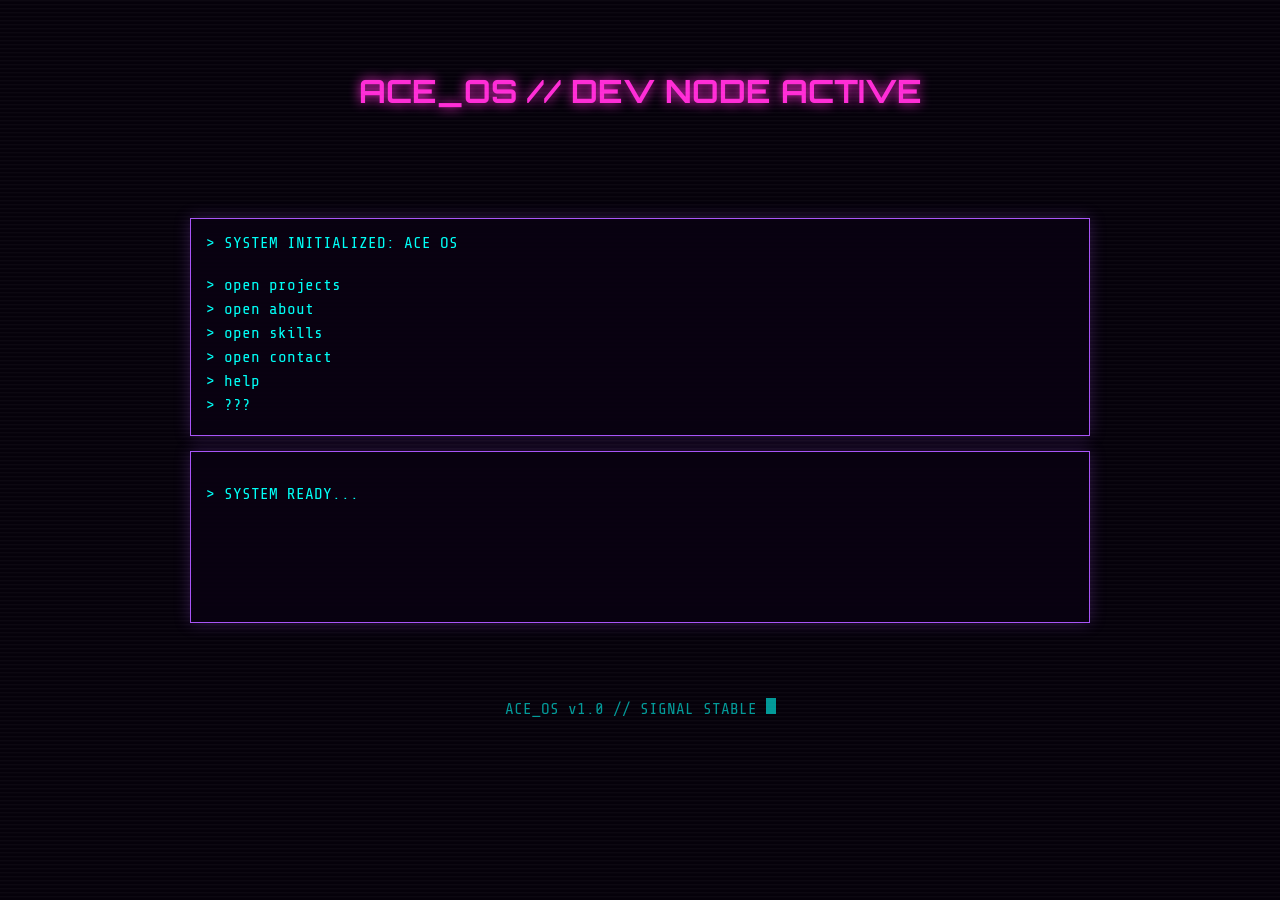
==== index.html @ a6adb678 "Update index.html" ====
<!DOCTYPE html>
<html lang="en">
<head>
<meta charset="UTF-8" />
<meta name="viewport" content="width=device-width, initial-scale=1.0"/>
<title>ACE_OS // DEV NODE</title>

<link href="https://fonts.googleapis.com/css2?family=Orbitron:wght@700&family=Share+Tech+Mono&display=swap" rel="stylesheet">

<style>
  body {
    margin: 0;
    background: #05010a;
    color: #00fff7;
    font-family: 'Share Tech Mono', monospace;
    overflow-x: hidden;
  }

  body::before {
    content: "";
    position: fixed;
    inset: 0;
    background: repeating-linear-gradient(
      to bottom,
      rgba(255,255,255,0.03),
      rgba(255,255,255,0.03) 1px,
      transparent 2px,
      transparent 4px
    );
    pointer-events: none;
  }

  header {
    text-align: center;
    padding: 50px 20px;
  }

  h1 {
    font-family: 'Orbitron', sans-serif;
    color: #ff2bd6;
    text-shadow: 0 0 12px #ff2bd6;
  }

  .terminal {
    max-width: 900px;
    margin: auto;
    padding: 20px;
  }

  .block {
    border: 1px solid #a855f7;
    padding: 15px;
    margin: 15px 0;
    background: rgba(10,0,20,0.6);
    backdrop-filter: blur(6px);
    box-shadow: 0 0 15px rgba(168,85,247,0.25);

    opacity: 0;
    transform: translateY(10px);
    animation: popIn 0.4s ease forwards;
  }

  @keyframes popIn {
    to {
      opacity: 1;
      transform: translateY(0);
    }
  }

  .cmd {
    display: block;
    cursor: pointer;
    margin: 6px 0;
    color: #00fff7;
    transition: 0.2s;
  }

  .cmd:hover {
    color: #ff2bd6;
    transform: translateX(6px);
    text-shadow: 0 0 10px #ff2bd6;
  }

  #output {
    white-space: pre-wrap;
    min-height: 140px;
    transition: opacity 0.25s ease;
  }

  .flash {
    animation: flash 0.3s ease;
  }

  @keyframes flash {
    0% { box-shadow: 0 0 0 #ff2bd6; }
    50% { box-shadow: 0 0 25px #ff2bd6; }
    100% { box-shadow: 0 0 0 #ff2bd6; }
  }

  .cursor {
    display: inline-block;
    width: 10px;
    height: 16px;
    background: #00fff7;
    animation: blink 1s infinite;
  }

  @keyframes blink {
    50% { opacity: 0; }
  }

  footer {
    text-align: center;
    padding: 40px;
    opacity: 0.6;
  }
</style>
</head>

<body>

<header>
  <h1>ACE_OS // DEV NODE ACTIVE</h1>
</header>

<div class="terminal">

  <div class="block">
    > SYSTEM INITIALIZED: ACE OS<br><br>

    <span class="cmd" onclick="runCmd('projects')">> open projects</span>
    <span class="cmd" onclick="runCmd('about')">> open about</span>
    <span class="cmd" onclick="runCmd('skills')">> open skills</span>
    <span class="cmd" onclick="runCmd('contact')">> open contact</span>
    <span class="cmd" onclick="runCmd('help')">> help</span>
    <span class="cmd" onclick="runCmd('dev')">> ???</span>
  </div>

  <div class="block" id="output">
> SYSTEM READY...
  </div>

</div>

<footer>
  ACE_OS v1.0 // SIGNAL STABLE <span class="cursor"></span>
</footer>

<script>

let devUnlocked = false;

function animateOutput(text) {
  const output = document.getElementById("output");

  output.style.opacity = 0;

  setTimeout(() => {
    output.innerText = text;
    output.style.opacity = 1;
  }, 200);
}

function flashScreen() {
  document.body.classList.add("flash");
  setTimeout(() => document.body.classList.remove("flash"), 300);
}

function runCmd(cmd) {
  flashScreen();

  let response = "";

  switch(cmd) {

    case "projects":
      response = `
> LOADING PROJECT DATABASE...

[FILE_001] TOTAL MAYHEM
Roblox chaos arena system

[FILE_002] RAGDOLL CORE
Physics + movement system

[FILE_003] AI ANIMATION TOOL
Experimental keyframe generator
      `;
      break;

    case "about":
      response = `
> PERSONAL LOG (ACE / Ac3)

Builder of systems that feel alive.
Game dev, physics experiments, multiplayer chaos design.
      `;
      break;

    case "skills":
      response = `
> SYSTEM STATS

Lua: 82%
Game Design: 74%
Physics: 68%
UI/UX: 55%
      `;
      break;

    case "contact":
      response = `
> CONTACT NODE

EMAIL: floridaman417@proton.me
YOUTUBE: youtube.com/@Ac3Pr06uctions
      `;
      break;

    case "help":
      response = `
> COMMAND LIST

open projects
open about
open skills
open contact
help
???
      `;
      break;

    case "dev":
      if (!devUnlocked) {
        devUnlocked = true;
        response = `
> ROOT ACCESS GRANTED

WELCOME, ACE

DEV MODE ENABLED
Extra systems unlocked:
- system_overclock
- debug_ui
- god_view
        `;
      } else {
        response = "> DEV MODE ALREADY ACTIVE";
      }
      break;

    case "system_overclock":
      if (devUnlocked) {
        document.body.style.filter = "hue-rotate(120deg) contrast(1.2)";
        response = "> SYSTEM OVERCLOCK ACTIVE";
      } else {
        response = "> ACCESS DENIED";
      }
      break;

    default:
      response = "> UNKNOWN COMMAND";
  }

  animateOutput(response);
}

</script>

</body>
</html>
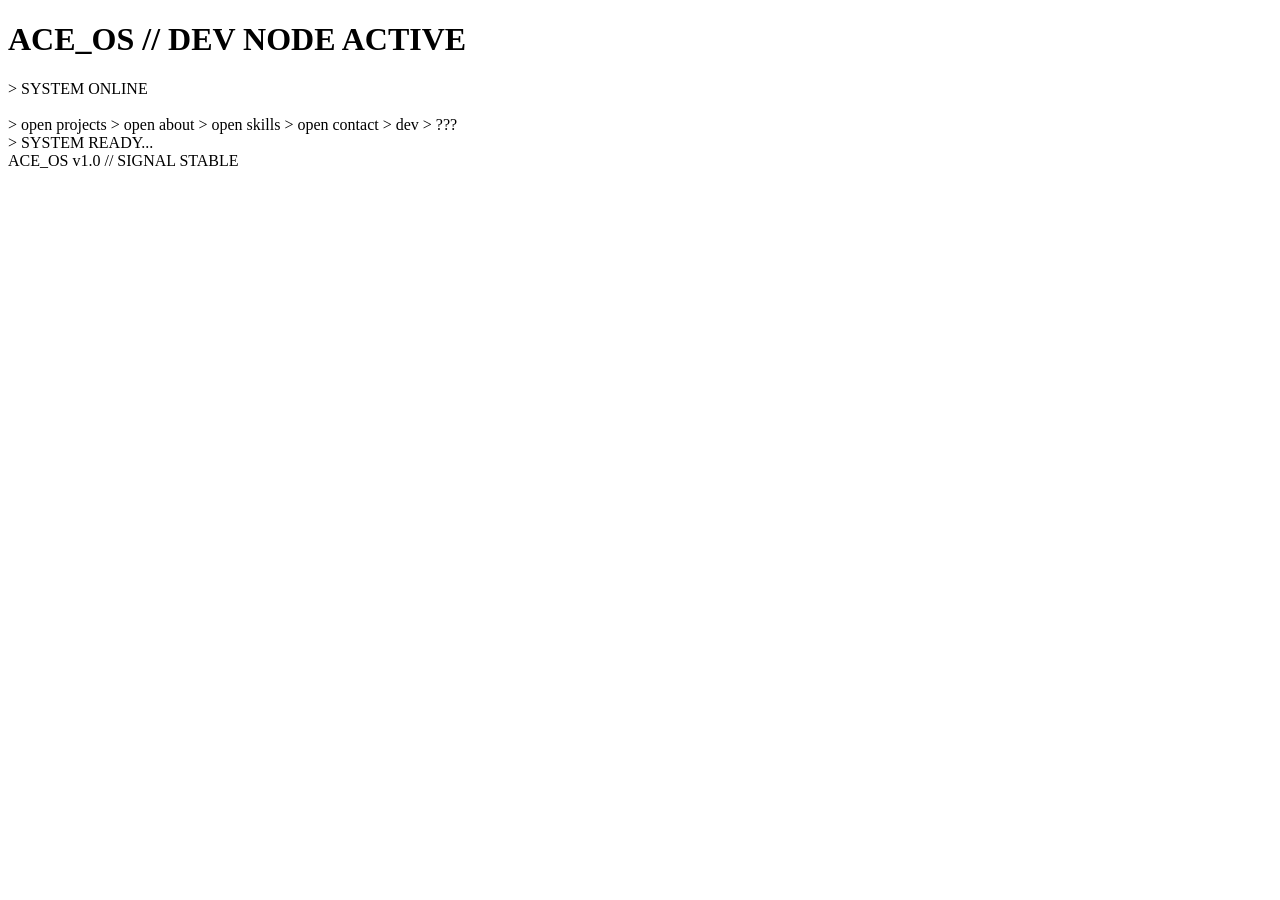
==== commit 124ef27c: "Update index.html" ====
--- a/index.html
+++ b/index.html
@@ -7,114 +7,7 @@
 
 <link href="https://fonts.googleapis.com/css2?family=Orbitron:wght@700&family=Share+Tech+Mono&display=swap" rel="stylesheet">
 
-<style>
-  body {
-    margin: 0;
-    background: #05010a;
-    color: #00fff7;
-    font-family: 'Share Tech Mono', monospace;
-    overflow-x: hidden;
-  }
-
-  body::before {
-    content: "";
-    position: fixed;
-    inset: 0;
-    background: repeating-linear-gradient(
-      to bottom,
-      rgba(255,255,255,0.03),
-      rgba(255,255,255,0.03) 1px,
-      transparent 2px,
-      transparent 4px
-    );
-    pointer-events: none;
-  }
-
-  header {
-    text-align: center;
-    padding: 50px 20px;
-  }
-
-  h1 {
-    font-family: 'Orbitron', sans-serif;
-    color: #ff2bd6;
-    text-shadow: 0 0 12px #ff2bd6;
-  }
-
-  .terminal {
-    max-width: 900px;
-    margin: auto;
-    padding: 20px;
-  }
-
-  .block {
-    border: 1px solid #a855f7;
-    padding: 15px;
-    margin: 15px 0;
-    background: rgba(10,0,20,0.6);
-    backdrop-filter: blur(6px);
-    box-shadow: 0 0 15px rgba(168,85,247,0.25);
-
-    opacity: 0;
-    transform: translateY(10px);
-    animation: popIn 0.4s ease forwards;
-  }
-
-  @keyframes popIn {
-    to {
-      opacity: 1;
-      transform: translateY(0);
-    }
-  }
-
-  .cmd {
-    display: block;
-    cursor: pointer;
-    margin: 6px 0;
-    color: #00fff7;
-    transition: 0.2s;
-  }
-
-  .cmd:hover {
-    color: #ff2bd6;
-    transform: translateX(6px);
-    text-shadow: 0 0 10px #ff2bd6;
-  }
-
-  #output {
-    white-space: pre-wrap;
-    min-height: 140px;
-    transition: opacity 0.25s ease;
-  }
-
-  .flash {
-    animation: flash 0.3s ease;
-  }
-
-  @keyframes flash {
-    0% { box-shadow: 0 0 0 #ff2bd6; }
-    50% { box-shadow: 0 0 25px #ff2bd6; }
-    100% { box-shadow: 0 0 0 #ff2bd6; }
-  }
-
-  .cursor {
-    display: inline-block;
-    width: 10px;
-    height: 16px;
-    background: #00fff7;
-    animation: blink 1s infinite;
-  }
-
-  @keyframes blink {
-    50% { opacity: 0; }
-  }
-
-  footer {
-    text-align: center;
-    padding: 40px;
-    opacity: 0.6;
-  }
-</style>
+<link rel="stylesheet" href="style.css">
 </head>
 
 <body>
@@ -126,14 +19,14 @@
 <div class="terminal">
 
   <div class="block">
-    > SYSTEM INITIALIZED: ACE OS<br><br>
+    > SYSTEM ONLINE<br><br>
 
     <span class="cmd" onclick="runCmd('projects')">> open projects</span>
     <span class="cmd" onclick="runCmd('about')">> open about</span>
     <span class="cmd" onclick="runCmd('skills')">> open skills</span>
     <span class="cmd" onclick="runCmd('contact')">> open contact</span>
-    <span class="cmd" onclick="runCmd('help')">> help</span>
-    <span class="cmd" onclick="runCmd('dev')">> ???</span>
+    <span class="cmd" onclick="runCmd('dev')">> dev</span>
+    <span class="cmd" onclick="runCmd('ace_root')">> ???</span>
   </div>
 
   <div class="block" id="output">
@@ -143,129 +36,10 @@
 </div>
 
 <footer>
-  ACE_OS v1.0 // SIGNAL STABLE <span class="cursor"></span>
+  ACE_OS v1.0 // SIGNAL STABLE
 </footer>
 
-<script>
-
-let devUnlocked = false;
-
-function animateOutput(text) {
-  const output = document.getElementById("output");
-
-  output.style.opacity = 0;
-
-  setTimeout(() => {
-    output.innerText = text;
-    output.style.opacity = 1;
-  }, 200);
-}
-
-function flashScreen() {
-  document.body.classList.add("flash");
-  setTimeout(() => document.body.classList.remove("flash"), 300);
-}
-
-function runCmd(cmd) {
-  flashScreen();
-
-  let response = "";
-
-  switch(cmd) {
-
-    case "projects":
-      response = `
-> LOADING PROJECT DATABASE...
-
-[FILE_001] TOTAL MAYHEM
-Roblox chaos arena system
-
-[FILE_002] RAGDOLL CORE
-Physics + movement system
-
-[FILE_003] AI ANIMATION TOOL
-Experimental keyframe generator
-      `;
-      break;
-
-    case "about":
-      response = `
-> PERSONAL LOG (ACE / Ac3)
-
-Builder of systems that feel alive.
-Game dev, physics experiments, multiplayer chaos design.
-      `;
-      break;
-
-    case "skills":
-      response = `
-> SYSTEM STATS
-
-Lua: 82%
-Game Design: 74%
-Physics: 68%
-UI/UX: 55%
-      `;
-      break;
-
-    case "contact":
-      response = `
-> CONTACT NODE
-
-EMAIL: floridaman417@proton.me
-YOUTUBE: youtube.com/@Ac3Pr06uctions
-      `;
-      break;
-
-    case "help":
-      response = `
-> COMMAND LIST
-
-open projects
-open about
-open skills
-open contact
-help
-???
-      `;
-      break;
-
-    case "dev":
-      if (!devUnlocked) {
-        devUnlocked = true;
-        response = `
-> ROOT ACCESS GRANTED
-
-WELCOME, ACE
-
-DEV MODE ENABLED
-Extra systems unlocked:
-- system_overclock
-- debug_ui
-- god_view
-        `;
-      } else {
-        response = "> DEV MODE ALREADY ACTIVE";
-      }
-      break;
-
-    case "system_overclock":
-      if (devUnlocked) {
-        document.body.style.filter = "hue-rotate(120deg) contrast(1.2)";
-        response = "> SYSTEM OVERCLOCK ACTIVE";
-      } else {
-        response = "> ACCESS DENIED";
-      }
-      break;
-
-    default:
-      response = "> UNKNOWN COMMAND";
-  }
-
-  animateOutput(response);
-}
-
-</script>
+<script src="app.js"></script>
 
 </body>
 </html>
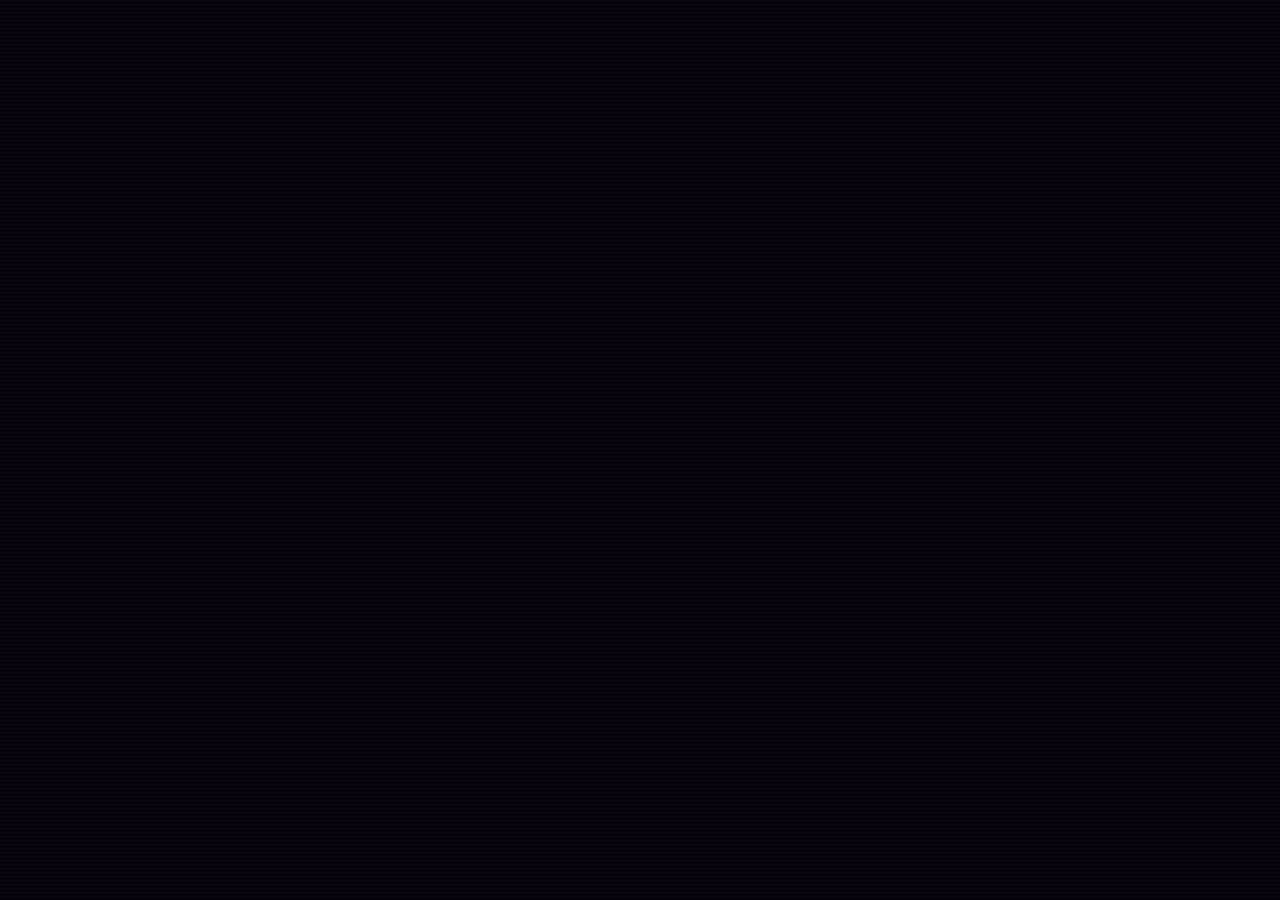
==== commit 818f198e: "Update index.html" ====
--- a/index.html
+++ b/index.html
@@ -3,7 +3,7 @@
 <head>
 <meta charset="UTF-8" />
 <meta name="viewport" content="width=device-width, initial-scale=1.0"/>
-<title>ACE_OS // DEV NODE</title>
+<title>ACE_OS V12</title>
 
 <link href="https://fonts.googleapis.com/css2?family=Orbitron:wght@700&family=Share+Tech+Mono&display=swap" rel="stylesheet">
 
@@ -12,32 +12,48 @@
 
 <body>
 
+<!-- BOOT SCREEN -->
+<div id="bootScreen">
+  <div class="bootText" id="bootText"></div>
+</div>
+
+<!-- MAIN APP -->
+<div id="mainApp" style="display:none;">
+
 <header>
-  <h1>ACE_OS // DEV NODE ACTIVE</h1>
+  <h1>ACE_OS // SYSTEM ONLINE</h1>
 </header>
 
 <div class="terminal">
 
-  <div class="block">
-    > SYSTEM ONLINE<br><br>
-
-    <span class="cmd" onclick="runCmd('projects')">> open projects</span>
-    <span class="cmd" onclick="runCmd('about')">> open about</span>
-    <span class="cmd" onclick="runCmd('skills')">> open skills</span>
-    <span class="cmd" onclick="runCmd('contact')">> open contact</span>
-    <span class="cmd" onclick="runCmd('dev')">> dev</span>
-    <span class="cmd" onclick="runCmd('ace_root')">> ???</span>
+  <div class="block" id="output">
+> SYSTEM READY
   </div>
 
-  <div class="block" id="output">
-> SYSTEM READY...
+  <div class="block">
+    <span>> </span>
+    <input id="cmdInput" autocomplete="off" placeholder="enter command..." />
+  </div>
+
+  <div class="block">
+    > DEV ACCESS PANEL<br>
+    <input id="devPass" placeholder="security key..." onkeydown="if(event.key==='Enter') tryUnlockDev()" />
+    <div id="loginMsg"></div>
   </div>
 
 </div>
 
 <footer>
-  ACE_OS v1.0 // SIGNAL STABLE
+  ACE_OS V12 // STABLE NODE
 </footer>
+
+</div>
+
+<!-- SFX -->
+<audio id="sfxBoot" src="assets/boot.wav"></audio>
+<audio id="sfxKey" src="assets/key.wav"></audio>
+<audio id="sfxError" src="assets/error.wav"></audio>
+<audio id="sfxGlitch" src="assets/glitch.wav"></audio>
 
 <script src="app.js"></script>
 
--- a/style.css
+++ b/style.css
@@ -0,0 +1,78 @@
+body {
+  margin: 0;
+  background: #05010a;
+  color: #00fff7;
+  font-family: 'Share Tech Mono', monospace;
+  overflow-x: hidden;
+}
+
+body::before {
+  content: "";
+  position: fixed;
+  inset: 0;
+  background: repeating-linear-gradient(
+    to bottom,
+    rgba(255,255,255,0.03),
+    rgba(255,255,255,0.03) 1px,
+    transparent 2px,
+    transparent 4px
+  );
+  pointer-events: none;
+}
+
+header {
+  text-align: center;
+  padding: 50px 20px;
+}
+
+h1 {
+  font-family: 'Orbitron', sans-serif;
+  color: #ff2bd6;
+  text-shadow: 0 0 12px #ff2bd6;
+}
+
+.terminal {
+  max-width: 900px;
+  margin: auto;
+  padding: 20px;
+}
+
+.block {
+  border: 1px solid #a855f7;
+  padding: 15px;
+  margin: 15px 0;
+  background: rgba(10,0,20,0.6);
+  backdrop-filter: blur(6px);
+  box-shadow: 0 0 15px rgba(168,85,247,0.25);
+  animation: popIn 0.3s ease;
+}
+
+@keyframes popIn {
+  from { opacity: 0; transform: translateY(10px); }
+  to { opacity: 1; transform: translateY(0); }
+}
+
+.cmd {
+  display: block;
+  cursor: pointer;
+  margin: 6px 0;
+  color: #00fff7;
+  transition: 0.2s;
+}
+
+.cmd:hover {
+  color: #ff2bd6;
+  transform: translateX(6px);
+  text-shadow: 0 0 10px #ff2bd6;
+}
+
+#output {
+  white-space: pre-wrap;
+  min-height: 140px;
+}
+
+footer {
+  text-align: center;
+  padding: 40px;
+  opacity: 0.6;
+}
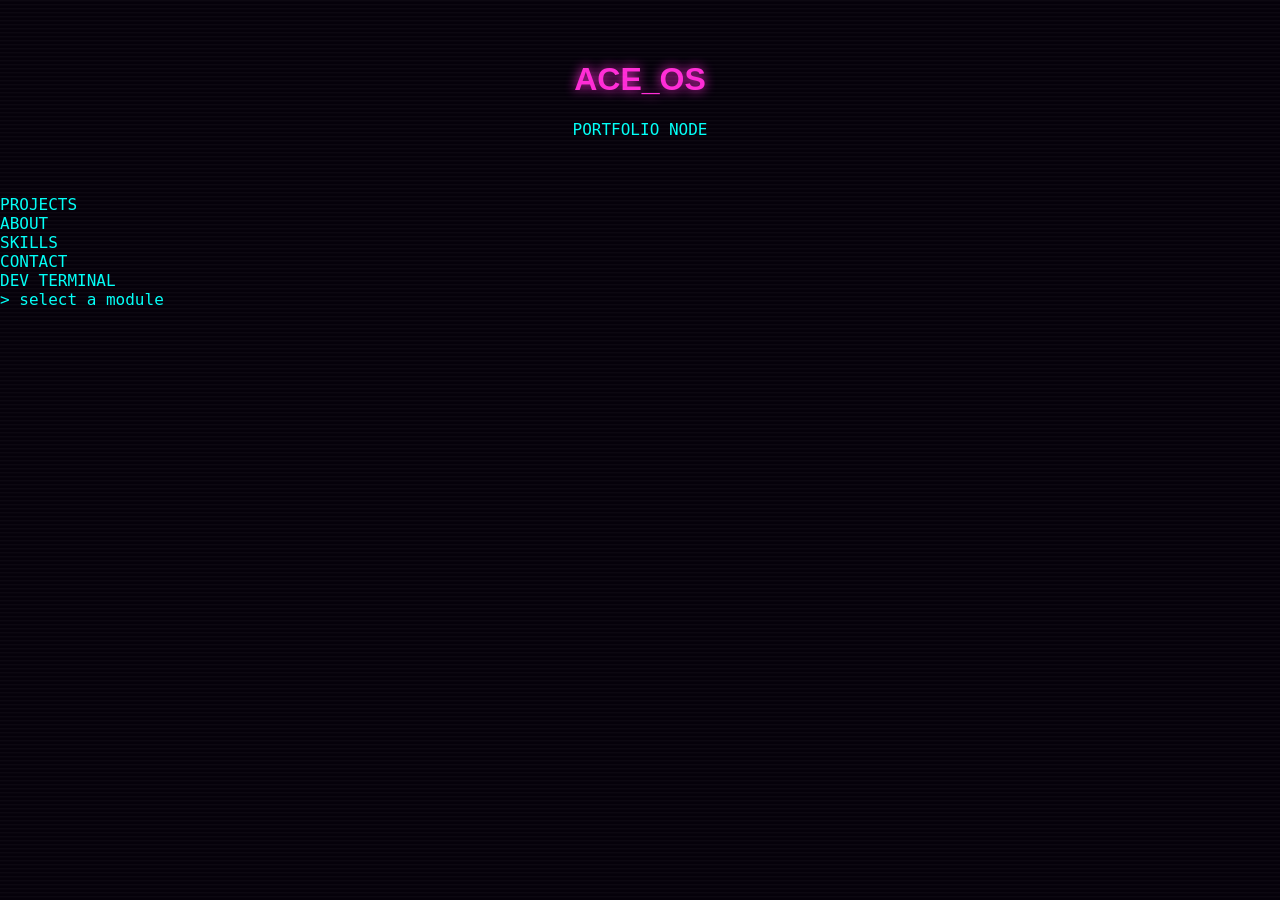
==== commit 09a5fcdf: "Update index.html" ====
--- a/index.html
+++ b/index.html
@@ -2,60 +2,69 @@
 <html lang="en">
 <head>
 <meta charset="UTF-8" />
-<meta name="viewport" content="width=device-width, initial-scale=1.0"/>
-<title>ACE_OS V12</title>
-
-<link href="https://fonts.googleapis.com/css2?family=Orbitron:wght@700&family=Share+Tech+Mono&display=swap" rel="stylesheet">
-
+<title>ACE_OS // PORTFOLIO</title>
 <link rel="stylesheet" href="style.css">
 </head>
 
 <body>
 
-<!-- BOOT SCREEN -->
-<div id="bootScreen">
-  <div class="bootText" id="bootText"></div>
-</div>
-
-<!-- MAIN APP -->
-<div id="mainApp" style="display:none;">
-
 <header>
-  <h1>ACE_OS // SYSTEM ONLINE</h1>
+  <h1>ACE_OS</h1>
+  <p>PORTFOLIO NODE</p>
 </header>
 
-<div class="terminal">
+<div class="grid">
 
-  <div class="block" id="output">
-> SYSTEM READY
-  </div>
+  <div class="card" onclick="show('projects')">PROJECTS</div>
+  <div class="card" onclick="show('about')">ABOUT</div>
+  <div class="card" onclick="show('skills')">SKILLS</div>
+  <div class="card" onclick="show('contact')">CONTACT</div>
 
-  <div class="block">
-    <span>> </span>
-    <input id="cmdInput" autocomplete="off" placeholder="enter command..." />
-  </div>
-
-  <div class="block">
-    > DEV ACCESS PANEL<br>
-    <input id="devPass" placeholder="security key..." onkeydown="if(event.key==='Enter') tryUnlockDev()" />
-    <div id="loginMsg"></div>
-  </div>
+  <div class="card dev" onclick="openTerminal()">DEV TERMINAL</div>
 
 </div>
 
-<footer>
-  ACE_OS V12 // STABLE NODE
-</footer>
-
+<div id="panel" class="panel">
+> select a module
 </div>
 
-<!-- SFX -->
-<audio id="sfxBoot" src="assets/boot.wav"></audio>
-<audio id="sfxKey" src="assets/key.wav"></audio>
-<audio id="sfxError" src="assets/error.wav"></audio>
-<audio id="sfxGlitch" src="assets/glitch.wav"></audio>
+<script>
+function show(type) {
+  const panel = document.getElementById("panel");
 
-<script src="app.js"></script>
+  const data = {
+    projects: `
+PROJECTS:
+- TOTAL MAYHEM
+- RAGDOLL CORE
+- AI ANIMATION TOOL
+    `,
+    about: `
+ABOUT:
+Game dev focused on systems, physics, chaos mechanics.
+    `,
+    skills: `
+SKILLS:
+Engineering 87%
+Lua 82%
+Game Design 74%
+Physics 68%
+UI/UX 55%
+    `,
+    contact: `
+CONTACT:
+email: floridaman417@proton.me
+youtube: youtube.com/@Ac3Pr06uctions
+    `
+  };
+
+  panel.innerText = data[type];
+}
+
+function openTerminal() {
+  window.location.href = "terminal.html";
+}
+</script>
 
 </body>
 </html>
--- a/style.css
+++ b/style.css
@@ -3,7 +3,6 @@
   background: #05010a;
   color: #00fff7;
   font-family: 'Share Tech Mono', monospace;
-  overflow-x: hidden;
 }
 
 body::before {
@@ -20,9 +19,27 @@
   pointer-events: none;
 }
 
+/* BOOT */
+#bootScreen {
+  position: fixed;
+  inset: 0;
+  background: black;
+  display: flex;
+  align-items: center;
+  justify-content: center;
+  z-index: 9999;
+}
+
+.bootText {
+  white-space: pre-line;
+  font-size: 14px;
+  text-shadow: 0 0 10px #00fff7;
+}
+
+/* MAIN */
 header {
   text-align: center;
-  padding: 50px 20px;
+  padding: 40px;
 }
 
 h1 {
@@ -43,36 +60,25 @@
   margin: 15px 0;
   background: rgba(10,0,20,0.6);
   backdrop-filter: blur(6px);
-  box-shadow: 0 0 15px rgba(168,85,247,0.25);
-  animation: popIn 0.3s ease;
 }
 
-@keyframes popIn {
-  from { opacity: 0; transform: translateY(10px); }
-  to { opacity: 1; transform: translateY(0); }
+input {
+  width: 100%;
+  margin-top: 10px;
+  background: transparent;
+  border: 1px solid #00fff7;
+  color: #00fff7;
+  padding: 10px;
+  outline: none;
 }
 
-.cmd {
-  display: block;
-  cursor: pointer;
-  margin: 6px 0;
-  color: #00fff7;
-  transition: 0.2s;
-}
-
-.cmd:hover {
+#loginMsg {
+  margin-top: 10px;
   color: #ff2bd6;
-  transform: translateX(6px);
-  text-shadow: 0 0 10px #ff2bd6;
-}
-
-#output {
-  white-space: pre-wrap;
-  min-height: 140px;
 }
 
 footer {
   text-align: center;
-  padding: 40px;
+  padding: 30px;
   opacity: 0.6;
 }
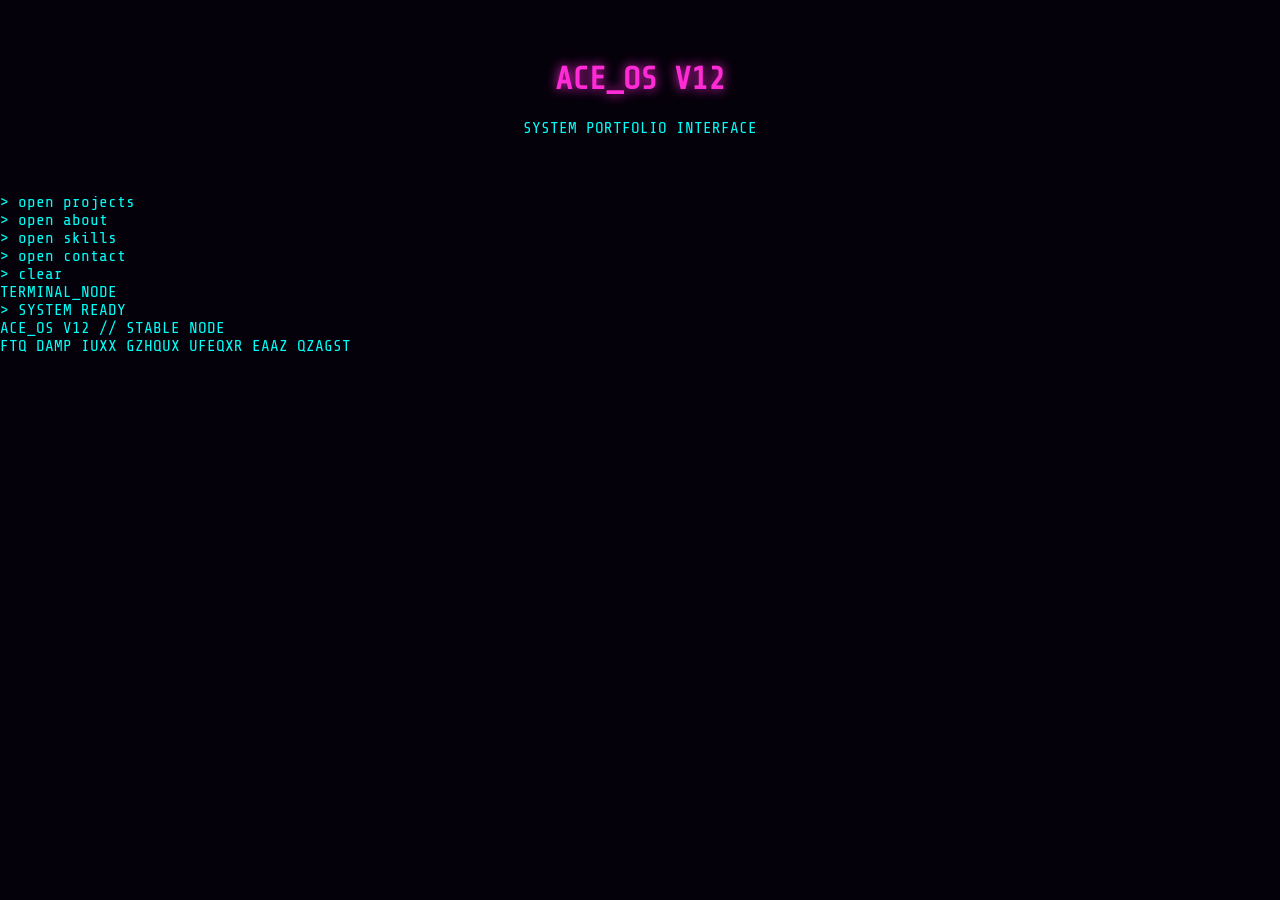
==== commit 6116a528: "Update index.html" ====
--- a/index.html
+++ b/index.html
@@ -1,70 +1,84 @@
+<!-- index.html -->
 <!DOCTYPE html>
 <html lang="en">
 <head>
-<meta charset="UTF-8" />
-<title>ACE_OS // PORTFOLIO</title>
+<meta charset="UTF-8">
+<meta name="viewport" content="width=device-width, initial-scale=1.0">
+<title>ACE_OS V12</title>
+
+<link href="https://fonts.googleapis.com/css2?family=Orbitron:wght@500;700&family=Share+Tech+Mono&display=swap" rel="stylesheet">
 <link rel="stylesheet" href="style.css">
 </head>
 
 <body>
 
-<header>
-  <h1>ACE_OS</h1>
-  <p>PORTFOLIO NODE</p>
-</header>
+<!-- BOOT SCREEN -->
+<div id="bootScreen">
+  <div id="bootText"></div>
+</div>
 
-<div class="grid">
+<!-- MAIN OS -->
+<div id="mainOS" class="hidden">
 
-  <div class="card" onclick="show('projects')">PROJECTS</div>
-  <div class="card" onclick="show('about')">ABOUT</div>
-  <div class="card" onclick="show('skills')">SKILLS</div>
-  <div class="card" onclick="show('contact')">CONTACT</div>
+  <header>
+    <h1>ACE_OS V12</h1>
+    <p>SYSTEM PORTFOLIO INTERFACE</p>
+  </header>
 
-  <div class="card dev" onclick="openTerminal()">DEV TERMINAL</div>
+  <!-- COMMANDS -->
+  <div class="commandBar">
+    <div class="cmd" onclick="runCommand('projects')">
+      > open projects
+    </div>
+
+    <div class="cmd" onclick="runCommand('about')">
+      > open about
+    </div>
+
+    <div class="cmd" onclick="runCommand('skills')">
+      > open skills
+    </div>
+
+    <div class="cmd" onclick="runCommand('contact')">
+      > open contact
+    </div>
+
+    <div class="cmd" onclick="runCommand('clear')">
+      > clear
+    </div>
+  </div>
+
+  <!-- OUTPUT -->
+  <div class="terminalWindow">
+
+    <div class="windowTop">
+      <span class="dot red"></span>
+      <span class="dot yellow"></span>
+      <span class="dot green"></span>
+      TERMINAL_NODE
+    </div>
+
+    <div id="output">
+      <div class="line bootAnim">
+        > SYSTEM READY
+      </div>
+    </div>
+
+  </div>
+
+  <footer>
+    ACE_OS V12 // STABLE NODE<br>
+    FTQ DAMP IUXX GZHQUX UFEQXR EAAZ QZAGST
+  </footer>
 
 </div>
 
-<div id="panel" class="panel">
-> select a module
-</div>
+<!-- AUDIO -->
+<audio id="bootSfx" src="assets/boot.wav"></audio>
+<audio id="keySfx" src="assets/key.wav"></audio>
+<audio id="openSfx" src="assets/open.wav"></audio>
 
-<script>
-function show(type) {
-  const panel = document.getElementById("panel");
-
-  const data = {
-    projects: `
-PROJECTS:
-- TOTAL MAYHEM
-- RAGDOLL CORE
-- AI ANIMATION TOOL
-    `,
-    about: `
-ABOUT:
-Game dev focused on systems, physics, chaos mechanics.
-    `,
-    skills: `
-SKILLS:
-Engineering 87%
-Lua 82%
-Game Design 74%
-Physics 68%
-UI/UX 55%
-    `,
-    contact: `
-CONTACT:
-email: floridaman417@proton.me
-youtube: youtube.com/@Ac3Pr06uctions
-    `
-  };
-
-  panel.innerText = data[type];
-}
-
-function openTerminal() {
-  window.location.href = "terminal.html";
-}
-</script>
+<script src="app.js"></script>
 
 </body>
 </html>
--- a/style.css
+++ b/style.css
@@ -5,49 +5,54 @@
   font-family: 'Share Tech Mono', monospace;
 }
 
-body::before {
-  content: "";
-  position: fixed;
-  inset: 0;
-  background: repeating-linear-gradient(
-    to bottom,
-    rgba(255,255,255,0.03),
-    rgba(255,255,255,0.03) 1px,
-    transparent 2px,
-    transparent 4px
-  );
-  pointer-events: none;
-}
-
-/* BOOT */
-#bootScreen {
-  position: fixed;
-  inset: 0;
-  background: black;
-  display: flex;
-  align-items: center;
-  justify-content: center;
-  z-index: 9999;
-}
-
-.bootText {
-  white-space: pre-line;
-  font-size: 14px;
-  text-shadow: 0 0 10px #00fff7;
-}
-
-/* MAIN */
+/* HEADER */
 header {
   text-align: center;
   padding: 40px;
 }
 
 h1 {
-  font-family: 'Orbitron', sans-serif;
   color: #ff2bd6;
   text-shadow: 0 0 12px #ff2bd6;
 }
 
+/* GRID */
+.grid {
+  display: grid;
+  grid-template-columns: repeat(2, 200px);
+  gap: 15px;
+  justify-content: center;
+  margin-top: 50px;
+}
+
+.card {
+  padding: 20px;
+  border: 1px solid #00fff7;
+  cursor: pointer;
+  text-align: center;
+  transition: 0.2s;
+}
+
+.card:hover {
+  border-color: #ff2bd6;
+  color: #ff2bd6;
+  transform: scale(1.05);
+}
+
+.dev {
+  border-color: #ff2bd6;
+}
+
+/* PANEL */
+.panel {
+  margin: 40px auto;
+  width: 60%;
+  padding: 20px;
+  border: 1px solid #a855f7;
+  white-space: pre-line;
+}
+
+/* TERMINAL */
 .terminal {
   max-width: 900px;
   margin: auto;
@@ -59,7 +64,6 @@
   padding: 15px;
   margin: 15px 0;
   background: rgba(10,0,20,0.6);
-  backdrop-filter: blur(6px);
 }
 
 input {
@@ -71,14 +75,3 @@
   padding: 10px;
   outline: none;
 }
-
-#loginMsg {
-  margin-top: 10px;
-  color: #ff2bd6;
-}
-
-footer {
-  text-align: center;
-  padding: 30px;
-  opacity: 0.6;
-}
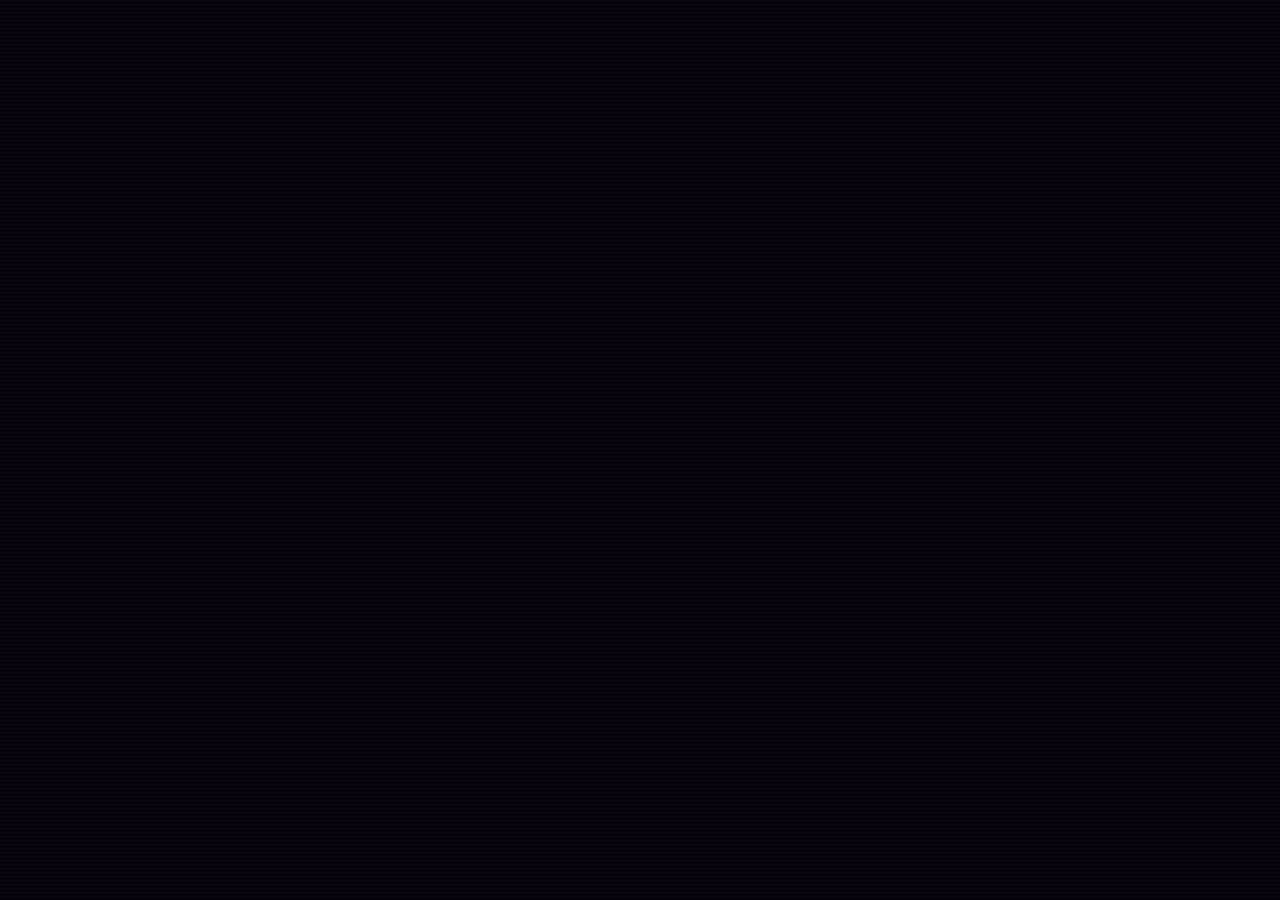
==== commit f09f4295: "major bug fix" ====
--- a/index.html
+++ b/index.html
@@ -1,82 +1,64 @@
-<!-- index.html -->
 <!DOCTYPE html>
 <html lang="en">
 <head>
 <meta charset="UTF-8">
-<meta name="viewport" content="width=device-width, initial-scale=1.0">
 <title>ACE_OS V12</title>
 
 <link href="https://fonts.googleapis.com/css2?family=Orbitron:wght@500;700&family=Share+Tech+Mono&display=swap" rel="stylesheet">
+
 <link rel="stylesheet" href="style.css">
 </head>
 
 <body>
 
-<!-- BOOT SCREEN -->
+<!-- BOOT -->
 <div id="bootScreen">
   <div id="bootText"></div>
 </div>
 
 <!-- MAIN OS -->
-<div id="mainOS" class="hidden">
+<div id="mainOS" style="display:none;">
 
-  <header>
-    <h1>ACE_OS V12</h1>
-    <p>SYSTEM PORTFOLIO INTERFACE</p>
-  </header>
+<header>
+  <h1>ACE_OS V12</h1>
+  <p>PORTFOLIO INTERFACE</p>
+</header>
 
-  <!-- COMMANDS -->
-  <div class="commandBar">
-    <div class="cmd" onclick="runCommand('projects')">
-      > open projects
-    </div>
+<!-- COMMANDS -->
+<div class="commandBar">
 
-    <div class="cmd" onclick="runCommand('about')">
-      > open about
-    </div>
+  <div class="cmd" onclick="runCommand('projects')">> open projects</div>
+  <div class="cmd" onclick="runCommand('about')">> open about</div>
+  <div class="cmd" onclick="runCommand('skills')">> open skills</div>
+  <div class="cmd" onclick="runCommand('contact')">> open contact</div>
+  <div class="cmd" onclick="runCommand('clear')">> clear</div>
 
-    <div class="cmd" onclick="runCommand('skills')">
-      > open skills
-    </div>
+</div>
 
-    <div class="cmd" onclick="runCommand('contact')">
-      > open contact
-    </div>
+<!-- OUTPUT -->
+<div class="terminalWindow">
 
-    <div class="cmd" onclick="runCommand('clear')">
-      > clear
-    </div>
+  <div class="windowTop">
+    <span class="dot red"></span>
+    <span class="dot yellow"></span>
+    <span class="dot green"></span>
+    TERMINAL
   </div>
 
-  <!-- OUTPUT -->
-  <div class="terminalWindow">
-
-    <div class="windowTop">
-      <span class="dot red"></span>
-      <span class="dot yellow"></span>
-      <span class="dot green"></span>
-      TERMINAL_NODE
-    </div>
-
-    <div id="output">
-      <div class="line bootAnim">
-        > SYSTEM READY
-      </div>
-    </div>
-
+  <div id="output">
+    <div class="line">> SYSTEM READY</div>
   </div>
 
-  <footer>
-    ACE_OS V12 // STABLE NODE<br>
-    FTQ DAMP IUXX GZHQUX UFEQXR EAAZ QZAGST
-  </footer>
+</div>
+
+<footer>
+ACE_OS V12 // ONLINE
+</footer>
 
 </div>
 
 <!-- AUDIO -->
 <audio id="bootSfx" src="assets/boot.wav"></audio>
-<audio id="keySfx" src="assets/key.wav"></audio>
-<audio id="openSfx" src="assets/open.wav"></audio>
 
 <script src="app.js"></script>
 
--- a/style.css
+++ b/style.css
@@ -1,77 +1,234 @@
+/* =========================
+   ACE_OS CORE STYLE
+========================= */
+
+* {
+  box-sizing: border-box;
+}
+
 body {
   margin: 0;
   background: #05010a;
   color: #00fff7;
   font-family: 'Share Tech Mono', monospace;
-}
-
-/* HEADER */
+  overflow-x: hidden;
+}
+
+/* =========================
+   SCANLINES + GLOW EFFECT
+========================= */
+
+body::before {
+  content: "";
+  position: fixed;
+  inset: 0;
+  pointer-events: none;
+
+  background:
+    repeating-linear-gradient(
+      to bottom,
+      rgba(255,255,255,0.03),
+      rgba(255,255,255,0.03) 1px,
+      transparent 2px,
+      transparent 4px
+    );
+
+  animation: scanMove 8s linear infinite;
+}
+
+@keyframes scanMove {
+  from { transform: translateY(0); }
+  to { transform: translateY(6px); }
+}
+
+/* =========================
+   HEADER
+========================= */
+
 header {
   text-align: center;
-  padding: 40px;
+  padding: 40px 20px;
+  animation: fadeDown 1s ease;
 }
 
 h1 {
+  font-family: Orbitron;
   color: #ff2bd6;
-  text-shadow: 0 0 12px #ff2bd6;
-}
-
-/* GRID */
-.grid {
-  display: grid;
-  grid-template-columns: repeat(2, 200px);
-  gap: 15px;
+  font-size: 52px;
+  text-shadow:
+    0 0 10px #ff2bd6,
+    0 0 30px #ff2bd6;
+}
+
+p {
+  opacity: 0.7;
+}
+
+/* =========================
+   COMMAND GRID
+========================= */
+
+.commandBar {
+  width: 90%;
+  max-width: 900px;
+  margin: auto;
+
+  display: flex;
+  flex-wrap: wrap;
+  gap: 12px;
+
   justify-content: center;
-  margin-top: 50px;
-}
-
-.card {
-  padding: 20px;
+
+  animation: fadeUp 1s ease;
+}
+
+.cmd {
   border: 1px solid #00fff7;
+  padding: 12px 18px;
   cursor: pointer;
-  text-align: center;
+
   transition: 0.2s;
-}
-
-.card:hover {
+  background: rgba(0,255,247,0.04);
+  backdrop-filter: blur(4px);
+}
+
+.cmd:hover {
+  transform: translateY(-4px) scale(1.03);
+
   border-color: #ff2bd6;
   color: #ff2bd6;
-  transform: scale(1.05);
-}
-
-.dev {
+
+  box-shadow: 0 0 12px #ff2bd6;
+}
+
+/* =========================
+   TERMINAL WINDOW
+========================= */
+
+.terminalWindow {
+  width: 90%;
+  max-width: 900px;
+
+  margin: 30px auto;
+
+  border: 1px solid #a855f7;
+  background: rgba(10,0,20,0.7);
+
+  backdrop-filter: blur(10px);
+
+  box-shadow: 0 0 25px rgba(168,85,247,0.3);
+
+  animation: fadeUp 1s ease;
+}
+
+.windowTop {
+  padding: 12px;
+  border-bottom: 1px solid #a855f7;
+  background: rgba(255,255,255,0.03);
+}
+
+/* DOTS */
+.dot {
+  display: inline-block;
+  width: 10px;
+  height: 10px;
+  border-radius: 50%;
+  margin-right: 6px;
+}
+
+.red { background: #ff5f56; }
+.yellow { background: #ffbd2e; }
+.green { background: #27c93f; }
+
+/* OUTPUT */
+#output {
+  padding: 20px;
+  min-height: 320px;
+}
+
+/* LINE ANIMATION */
+.line {
+  margin-bottom: 12px;
+  animation: lineAppear 0.3s ease;
+}
+
+@keyframes lineAppear {
+  from {
+    opacity: 0;
+    transform: translateX(-10px);
+  }
+  to {
+    opacity: 1;
+    transform: translateX(0);
+  }
+}
+
+/* =========================
+   FOOTER
+========================= */
+
+footer {
+  text-align: center;
+  padding: 40px;
+  opacity: 0.5;
+  animation: fadeUp 1s ease;
+}
+
+/* =========================
+   PROJECT TAGS
+========================= */
+
+.tag {
+  margin-left: 10px;
+  padding: 2px 8px;
+  font-size: 12px;
+  border-radius: 4px;
+  border: 1px solid;
+}
+
+/* WIP */
+.wip {
+  color: #ff2bd6;
   border-color: #ff2bd6;
-}
-
-/* PANEL */
-.panel {
-  margin: 40px auto;
-  width: 60%;
-  padding: 20px;
-  border: 1px solid #a855f7;
-  white-space: pre-line;
-}
-
-/* TERMINAL */
-.terminal {
-  max-width: 900px;
-  margin: auto;
-  padding: 20px;
-}
-
-.block {
-  border: 1px solid #a855f7;
-  padding: 15px;
-  margin: 15px 0;
-  background: rgba(10,0,20,0.6);
-}
-
-input {
-  width: 100%;
-  margin-top: 10px;
-  background: transparent;
-  border: 1px solid #00fff7;
+  box-shadow: 0 0 8px #ff2bd6;
+}
+
+/* CONCEPT */
+.concept {
   color: #00fff7;
-  padding: 10px;
-  outline: none;
-}
+  border-color: #00fff7;
+  opacity: 0.8;
+}
+
+/* COMPLETE */
+.complete {
+  color: #27c93f;
+  border-color: #27c93f;
+  box-shadow: 0 0 8px #27c93f;
+}
+
+/* =========================
+   ANIMATIONS
+========================= */
+
+@keyframes fadeDown {
+  from {
+    opacity: 0;
+    transform: translateY(-20px);
+  }
+  to {
+    opacity: 1;
+    transform: translateY(0);
+  }
+}
+
+@keyframes fadeUp {
+  from {
+    opacity: 0;
+    transform: translateY(20px);
+  }
+  to {
+    opacity: 1;
+    transform: translateY(0);
+  }
+}
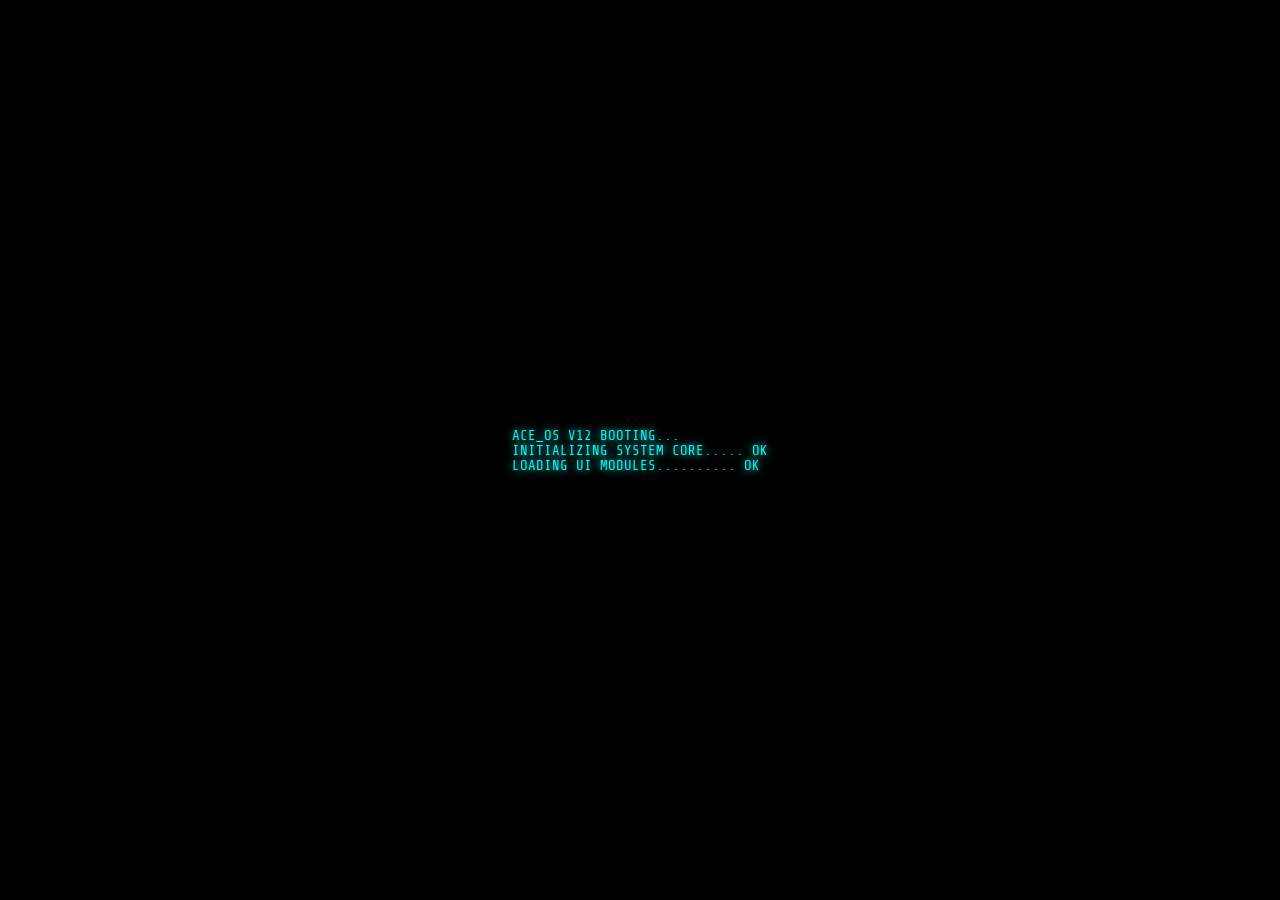
==== commit 33d3b0fe: "add favicon" ====
--- a/index.html
+++ b/index.html
@@ -1,6 +1,7 @@
 <!DOCTYPE html>
 <html lang="en">
 <head>
+<link rel="icon" type="image/png" href="favicon.png">
 <meta charset="UTF-8">
 <title>ACE_OS V12</title>
 
--- a/style.css
+++ b/style.css
@@ -1,11 +1,3 @@
-/* =========================
-   ACE_OS CORE STYLE
-========================= */
-
-* {
-  box-sizing: border-box;
-}
-
 body {
   margin: 0;
   background: #05010a;
@@ -14,221 +6,110 @@
   overflow-x: hidden;
 }
 
-/* =========================
-   SCANLINES + GLOW EFFECT
-========================= */
-
-body::before {
-  content: "";
+/* BOOT */
+#bootScreen {
   position: fixed;
   inset: 0;
-  pointer-events: none;
-
-  background:
-    repeating-linear-gradient(
-      to bottom,
-      rgba(255,255,255,0.03),
-      rgba(255,255,255,0.03) 1px,
-      transparent 2px,
-      transparent 4px
-    );
-
-  animation: scanMove 8s linear infinite;
+  background: black;
+  display: flex;
+  align-items: center;
+  justify-content: center;
+  z-index: 999;
 }
 
-@keyframes scanMove {
-  from { transform: translateY(0); }
-  to { transform: translateY(6px); }
+#bootText {
+  white-space: pre-line;
+  font-size: 14px;
+  text-shadow: 0 0 8px #00fff7;
+  animation: flicker 1.5s infinite;
 }
 
-/* =========================
-   HEADER
-========================= */
-
+/* HEADER */
 header {
   text-align: center;
-  padding: 40px 20px;
-  animation: fadeDown 1s ease;
+  padding: 40px;
 }
 
 h1 {
   font-family: Orbitron;
   color: #ff2bd6;
-  font-size: 52px;
-  text-shadow:
-    0 0 10px #ff2bd6,
-    0 0 30px #ff2bd6;
+  font-size: 50px;
+  text-shadow: 0 0 20px #ff2bd6;
 }
 
-p {
-  opacity: 0.7;
-}
-
-/* =========================
-   COMMAND GRID
-========================= */
-
+/* COMMANDS */
 .commandBar {
-  width: 90%;
-  max-width: 900px;
-  margin: auto;
-
   display: flex;
+  gap: 10px;
+  justify-content: center;
   flex-wrap: wrap;
-  gap: 12px;
-
-  justify-content: center;
-
-  animation: fadeUp 1s ease;
 }
 
 .cmd {
   border: 1px solid #00fff7;
-  padding: 12px 18px;
+  padding: 10px 15px;
   cursor: pointer;
-
   transition: 0.2s;
-  background: rgba(0,255,247,0.04);
-  backdrop-filter: blur(4px);
 }
 
 .cmd:hover {
-  transform: translateY(-4px) scale(1.03);
-
   border-color: #ff2bd6;
   color: #ff2bd6;
-
-  box-shadow: 0 0 12px #ff2bd6;
+  transform: scale(1.05);
 }
 
-/* =========================
-   TERMINAL WINDOW
-========================= */
-
+/* TERMINAL */
 .terminalWindow {
   width: 90%;
   max-width: 900px;
-
   margin: 30px auto;
-
   border: 1px solid #a855f7;
   background: rgba(10,0,20,0.7);
-
-  backdrop-filter: blur(10px);
-
-  box-shadow: 0 0 25px rgba(168,85,247,0.3);
-
-  animation: fadeUp 1s ease;
 }
 
 .windowTop {
-  padding: 12px;
+  padding: 10px;
   border-bottom: 1px solid #a855f7;
-  background: rgba(255,255,255,0.03);
 }
 
-/* DOTS */
 .dot {
-  display: inline-block;
   width: 10px;
   height: 10px;
+  display: inline-block;
   border-radius: 50%;
-  margin-right: 6px;
+  margin-right: 5px;
 }
 
 .red { background: #ff5f56; }
 .yellow { background: #ffbd2e; }
 .green { background: #27c93f; }
 
-/* OUTPUT */
 #output {
   padding: 20px;
-  min-height: 320px;
+  min-height: 300px;
 }
 
-/* LINE ANIMATION */
+/* LINE */
 .line {
-  margin-bottom: 12px;
-  animation: lineAppear 0.3s ease;
+  margin-bottom: 10px;
+  animation: fade 0.3s ease;
 }
 
-@keyframes lineAppear {
-  from {
-    opacity: 0;
-    transform: translateX(-10px);
-  }
-  to {
-    opacity: 1;
-    transform: translateX(0);
-  }
+/* FOOTER */
+footer {
+  text-align: center;
+  opacity: 0.5;
+  padding: 30px;
 }
 
-/* =========================
-   FOOTER
-========================= */
-
-footer {
-  text-align: center;
-  padding: 40px;
-  opacity: 0.5;
-  animation: fadeUp 1s ease;
+/* ANIM */
+@keyframes flicker {
+  0% {opacity:1;}
+  50% {opacity:0.7;}
+  100% {opacity:1;}
 }
 
-/* =========================
-   PROJECT TAGS
-========================= */
-
-.tag {
-  margin-left: 10px;
-  padding: 2px 8px;
-  font-size: 12px;
-  border-radius: 4px;
-  border: 1px solid;
+@keyframes fade {
+  from {opacity:0; transform: translateX(-10px);}
+  to {opacity:1; transform: translateX(0);}
 }
-
-/* WIP */
-.wip {
-  color: #ff2bd6;
-  border-color: #ff2bd6;
-  box-shadow: 0 0 8px #ff2bd6;
-}
-
-/* CONCEPT */
-.concept {
-  color: #00fff7;
-  border-color: #00fff7;
-  opacity: 0.8;
-}
-
-/* COMPLETE */
-.complete {
-  color: #27c93f;
-  border-color: #27c93f;
-  box-shadow: 0 0 8px #27c93f;
-}
-
-/* =========================
-   ANIMATIONS
-========================= */
-
-@keyframes fadeDown {
-  from {
-    opacity: 0;
-    transform: translateY(-20px);
-  }
-  to {
-    opacity: 1;
-    transform: translateY(0);
-  }
-}
-
-@keyframes fadeUp {
-  from {
-    opacity: 0;
-    transform: translateY(20px);
-  }
-  to {
-    opacity: 1;
-    transform: translateY(0);
-  }
-}
